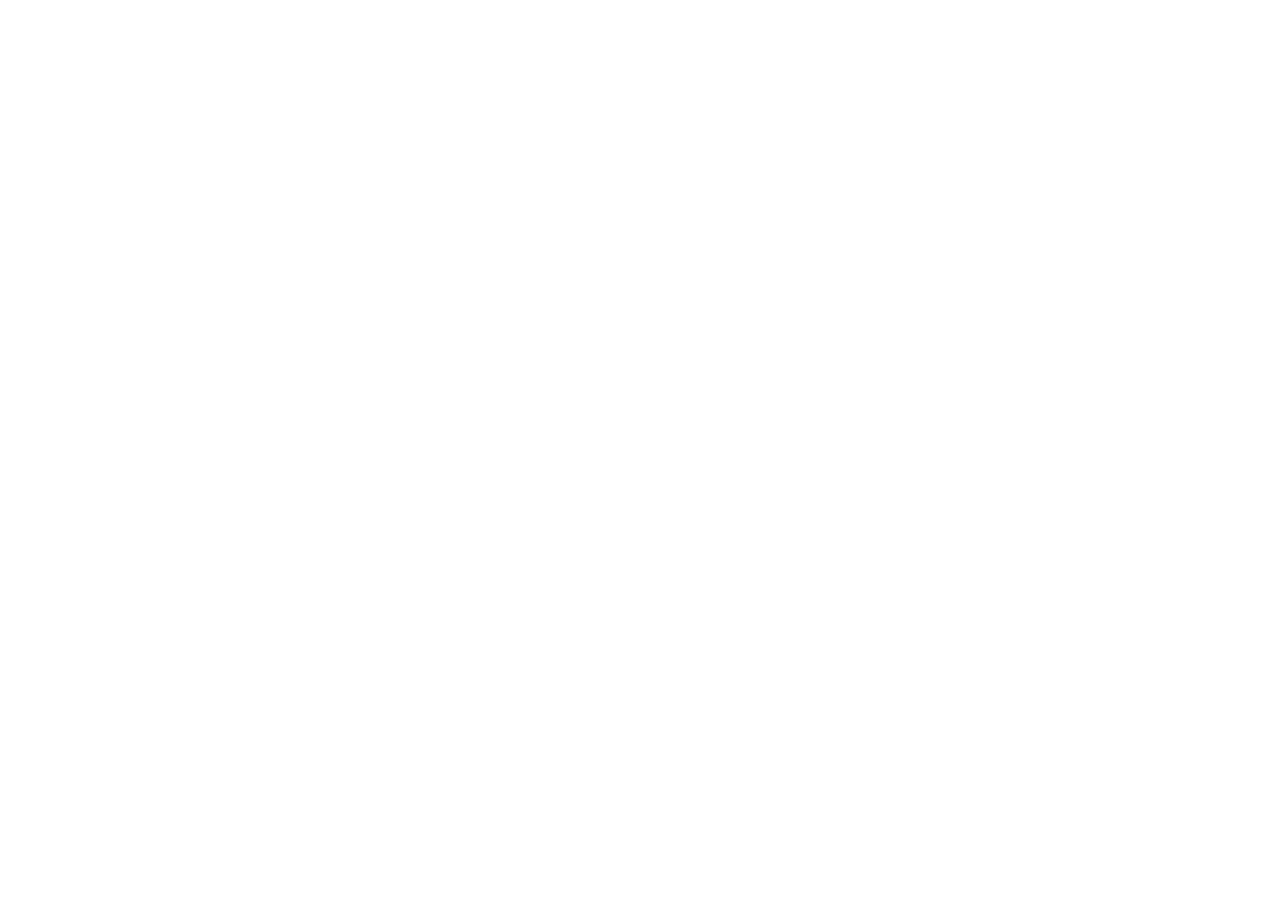
==== index.html @ 75a827d4 "Adding files" ====
<!DOCTYPE html>
<html>
    <head>
        <meta charset="utf-8">
        <title>B&R's Kitchen</title>
        <meta name="description" content="Simple place to store our recipes">
        <link rel="stylesheet" href="main.css">
    </head>
    <body>
    
    
    
    </body>
</html>
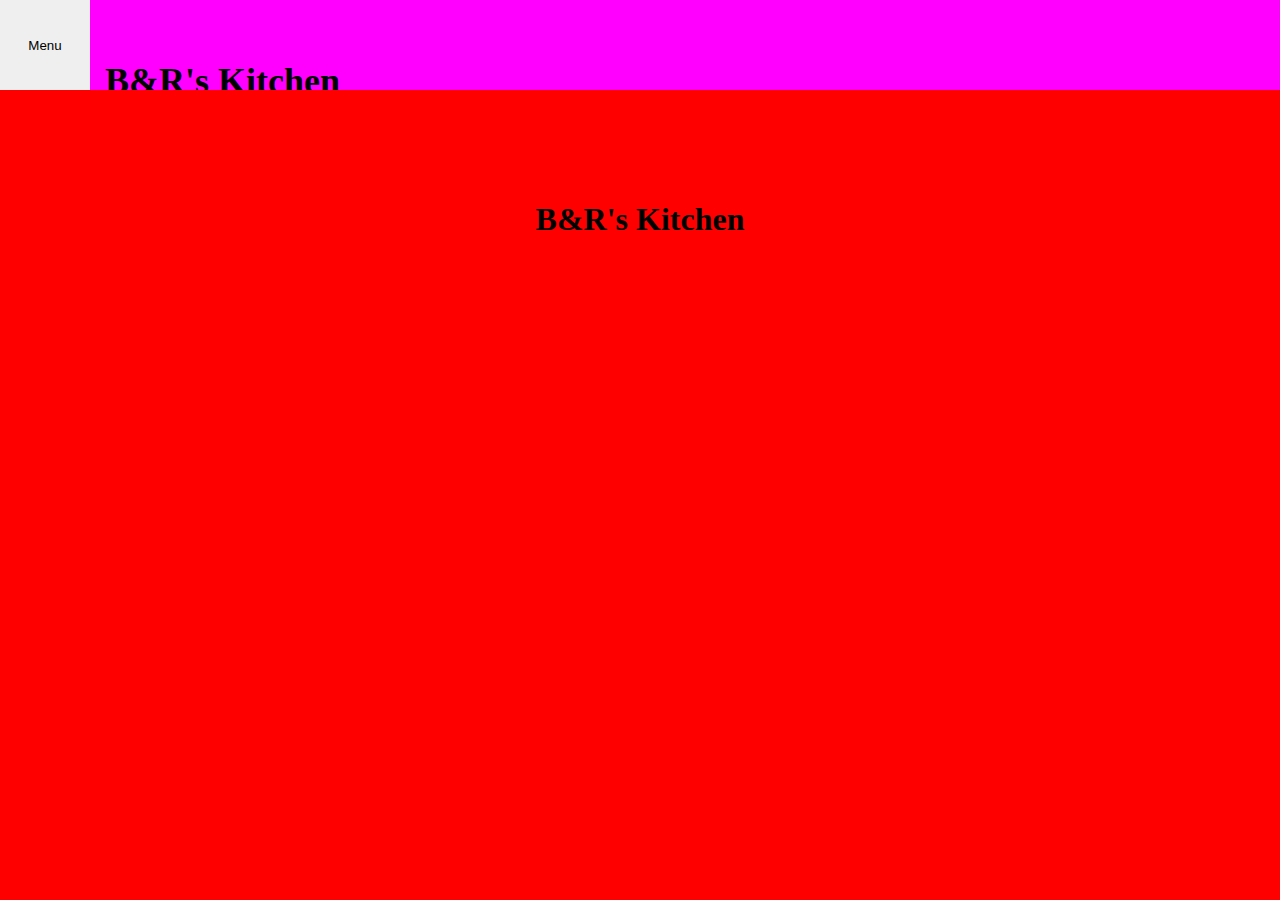
==== commit 94912b81: "Added index and css files" ====
--- a/index.html
+++ b/index.html
@@ -1,14 +1,34 @@
 <!DOCTYPE html>
 <html>
-    <head>
-        <meta charset="utf-8">
-        <title>B&R's Kitchen</title>
-        <meta name="description" content="Simple place to store our recipes">
-        <link rel="stylesheet" href="main.css">
-    </head>
-    <body>
-    
-    
-    
-    </body>
-</html>+  <head>
+    <meta charset="utf-8">
+    <title>Title</title>
+    <meta name="viewport" content="width=device-width, initial-scale=1.0">
+    <meta name="description" content="Simple place to store our recipes">
+    <link rel="stylesheet" href="main.css">
+  </head>
+  <body>
+    <div id="Top_Bar">
+      <div class="left">
+        <button type="button" onclick="alert('Hello world!')">Menu</button>
+      </div>
+      <div class="main">
+        <h3>B&R's Kitchen</h3>
+      </div>
+    </div>
+    <div id="Main_Content">
+      <h1>B&R's Kitchen</h1>
+    </div>
+    <div id="Menu_Bar" hidden>
+      <h1 style >menu</h1>
+      <ul>
+        <li>Home</li>
+        <li>Random Recipe</li>
+        <li>Search</li>
+        <li>Calendar</li>
+        <li>Info/About</li>
+        <li>Blog</li>
+      </ul>
+    </div>
+  </body>
+</html>
--- a/main.css
+++ b/main.css
@@ -0,0 +1,87 @@
+* {
+        box-sizing:border-box;
+      }
+      body{
+        color: #000;
+        padding: 0px;
+        border: 0px;
+        margin: 0px;
+      }
+      #Top_Bar{
+        background-color: #f0f;
+        width: 100%;
+        height: 10vh;
+        border: 0px;
+      }
+      #Main_Content{
+          float: left;
+          background-color: #f00;
+          width: 100%;
+          height: 90vh;
+          border: 0px;
+          margin: 0px;
+          padding: 0px;
+      }
+      #Menu_Bar{
+        float: left;
+      }
+      h3{
+        float: left;
+        border: 0px;
+        padding-left: 15px;
+        font-size:4vh;
+        height: 10vh;
+        align-items: center;
+        align-self: center;
+        align-content: center;
+        vertical-align: middle;
+      }
+      button{
+        width: 10vh;
+        height: 10vh;
+        border: 0px;
+        margin: 0px;
+        padding: 0px;
+      }
+      .left {
+        float:left;
+      }
+
+      .main {
+        float:left;
+        align-content: center;
+        height: 10vh;
+      }
+      h1{
+        float: left;
+        width:100vw;
+        padding-top: 10vh;
+        align-content: center;
+        text-align:center;
+      }
+
+
+
+
+        #top{
+            color: aqua;
+            width: 100%;
+        }
+        #top-menu{
+            color: blue;
+        }
+        #top-header{
+            color: chartreuse;
+        }
+        #main{
+            color: firebrick;
+        }
+        #main-header{
+            color: darkorange;
+        }
+        #main-search{
+            color: fuchsia;
+        }
+        #main-random{
+            color: darkred;
+        }